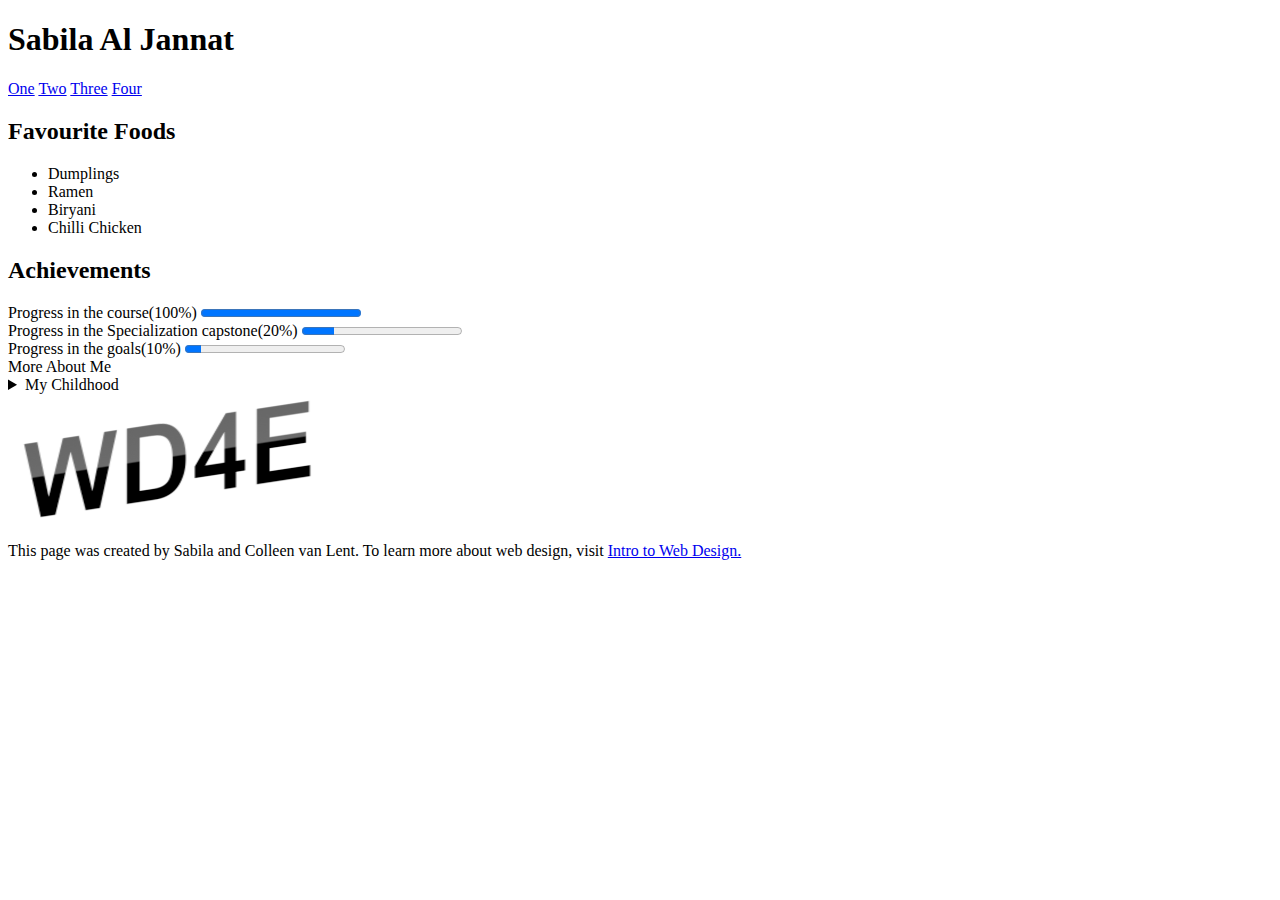
==== HTML5/index.html @ fedc3589 "First commit" ====
<!DOCTYPE html>
<html lang="en">
<head>
    <meta charset="UTF-8">
    <title>HTML5</title>
</head>
<body>
  <h1>Sabila Al Jannat</h1>
  <nav>
      <a href="#">One</a>
      <a href="#">Two</a>
      <a href="#">Three</a>
      <a href="#">Four</a>
  </nav>
  
  <section>
      <h2>Favourite Foods</h2>
      <ul>
          <li>Dumplings</li>
          <li>Ramen</li>
          <li>Biryani</li>
          <li>Chilli Chicken</li>
      </ul>
  </section>
  
  <section>
     <h2>Achievements</h2>
      <label for="name">Progress in the course(100&#37;) <progress value="1"></progress></label> <br>
      <label for="name">Progress in the Specialization capstone(20&#37;) <progress value="0.2"></progress></label> <br>
      <label for="name">Progress in the goals(10&#37;) <progress value="0.1"></progress></label>
  </section>
  
  <section>
       <h42>More About Me</h2>
    <details>
        <summary>My Childhood</summary>
        <p>I grew up in Dhaka.</p>
    </details>
  </section>
 
  <section>
      <img src="newlogo.png" alt="WD4E">
      <p>This page was created by Sabila and Colleen van Lent. To learn more about web design, visit <a href="http://intro-webdesign.com/">Intro to Web Design.</a></p>
  </section> 
  
   
    
      
          
</body>
</html>
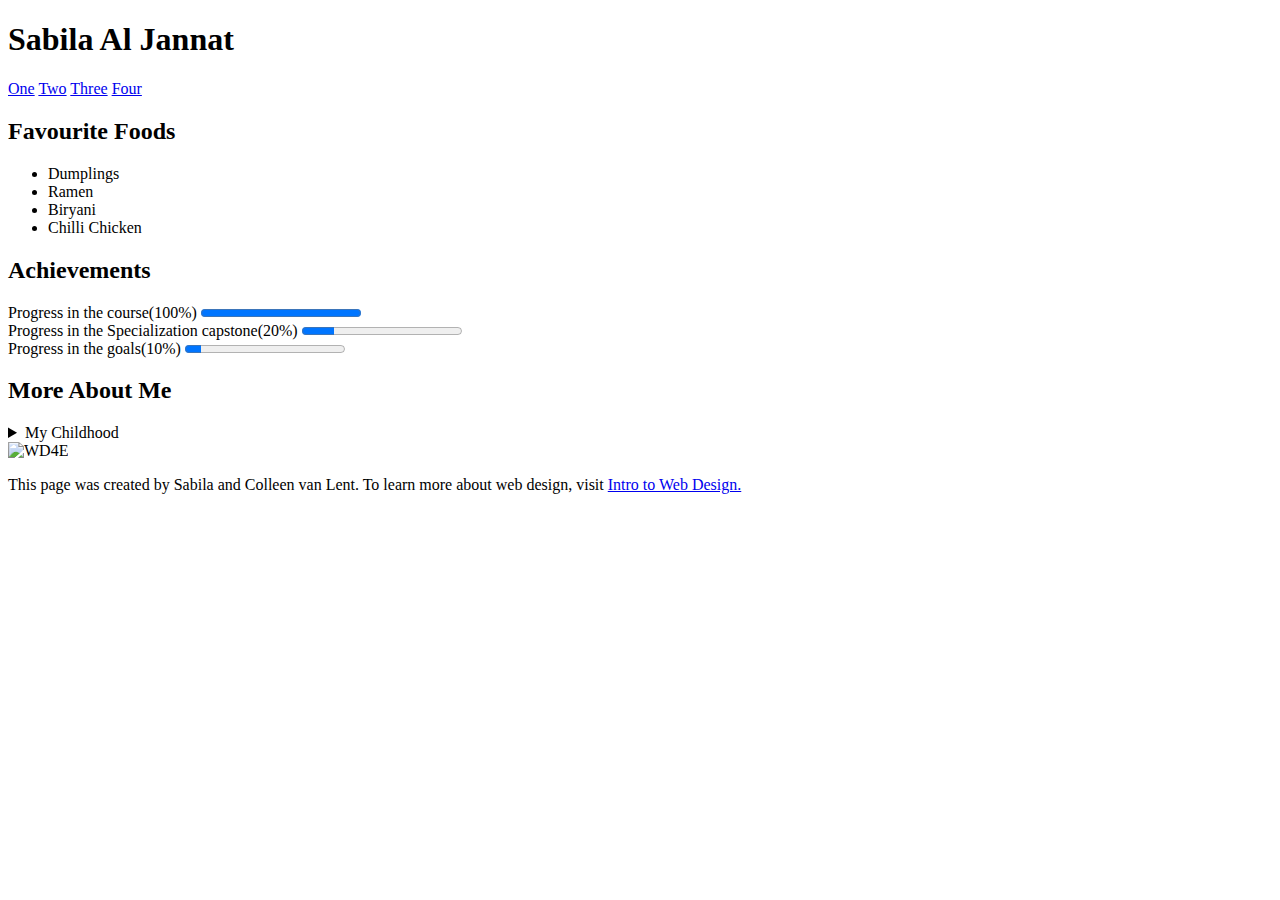
==== commit 6940a3ed: "First commit" ====
--- a/HTML5/index.html
+++ b/HTML5/index.html
@@ -31,7 +31,7 @@
   </section>
   
   <section>
-       <h42>More About Me</h2>
+       <h2>More About Me</h2>
     <details>
         <summary>My Childhood</summary>
         <p>I grew up in Dhaka.</p>
@@ -39,7 +39,7 @@
   </section>
  
   <section>
-      <img src="newlogo.png" alt="WD4E">
+      <img src="http://www.intro-webdesign.com/images/newlogo.png" alt="WD4E">
       <p>This page was created by Sabila and Colleen van Lent. To learn more about web design, visit <a href="http://intro-webdesign.com/">Intro to Web Design.</a></p>
   </section> 
   
